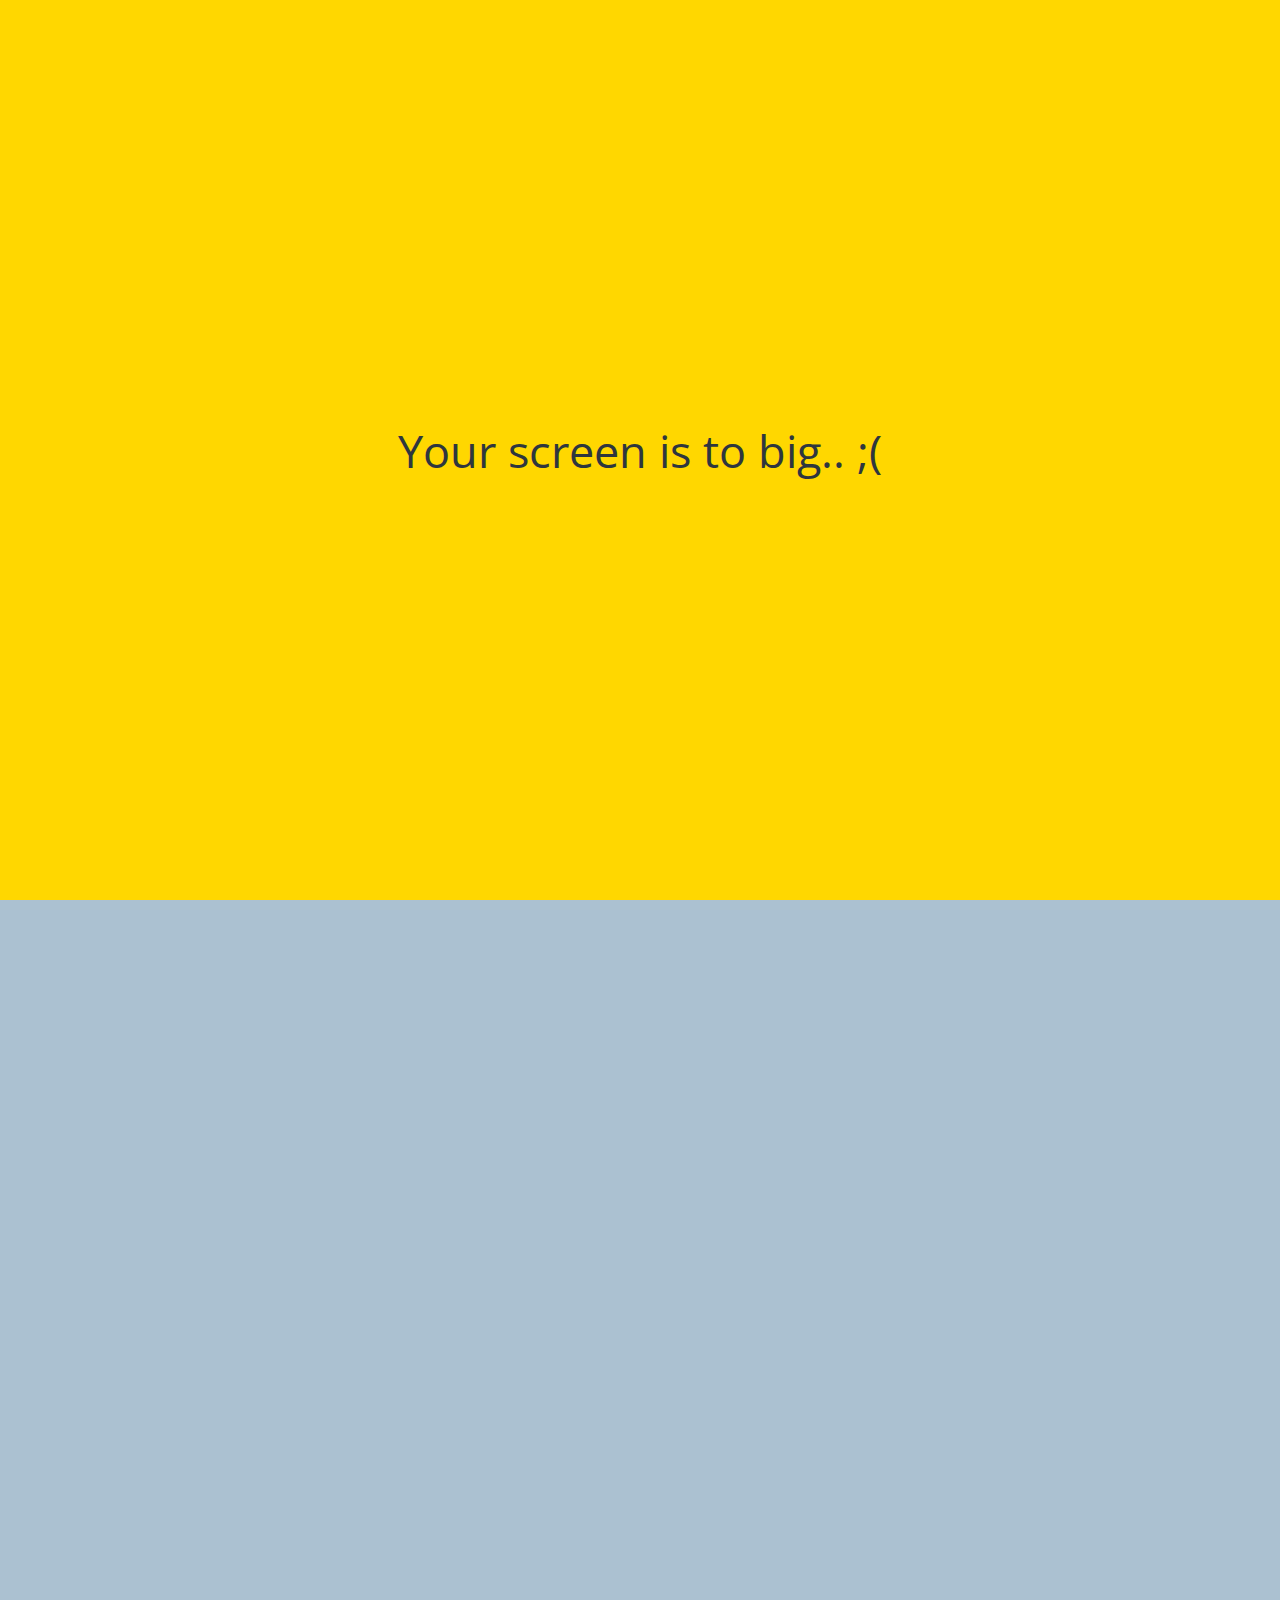
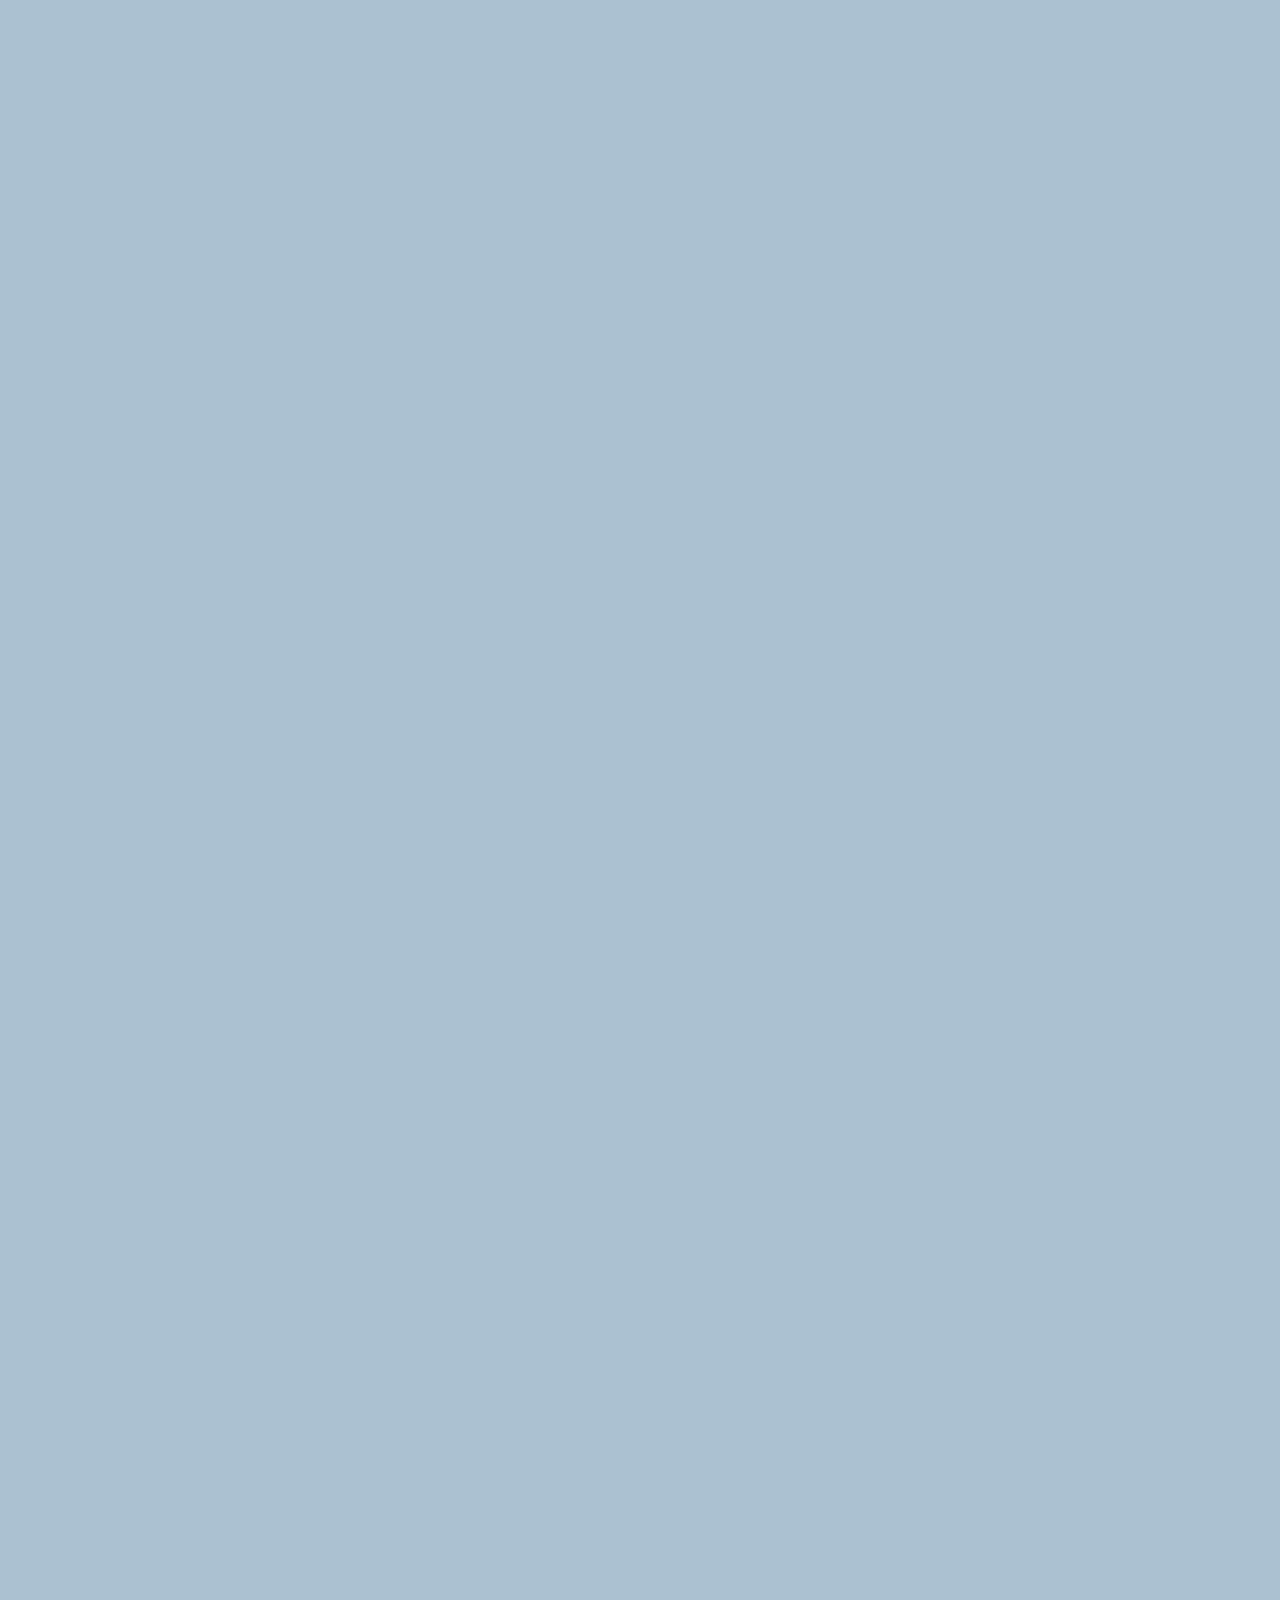
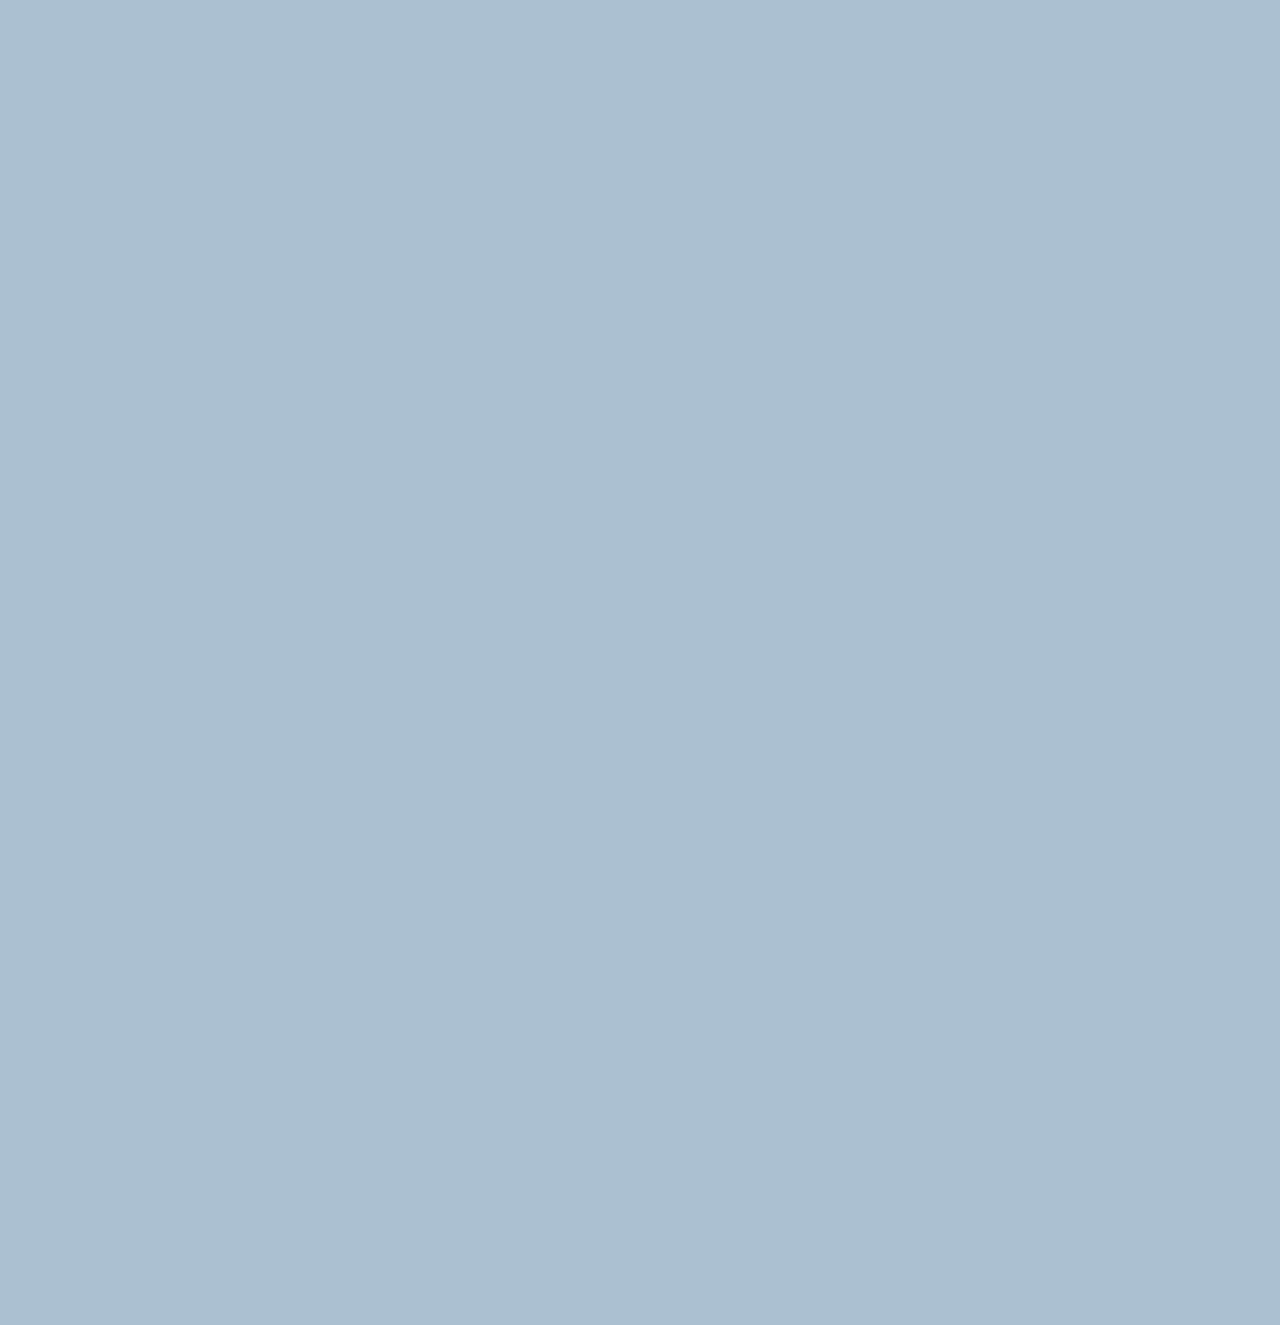
==== chat.html @ 8830664d "kokoa-clone-2022" ====
<!DOCTYPE html>
<html lang="en">
  <head>
    <link rel="stylesheet" href="CSS/styles.css" />
    <meta charset="UTF-8" />
    <meta http-equiv="X-UA-Compatible" content="IE=edge" />
    <meta name="viewport" content="width=device-width, initial-scale=1.0" />
    <title>Chat w/Orange - Kokoa Clone</title>
  </head>
  <body id="chat-screen">
    <div class="status-bar">
      <div class="status-bar__column">
        <span>No Service</span>
        <i class="fas fa-wifi"></i>
      </div>
      <div class="status-bar__column">
        <span>18:43</span>
      </div>
      <div class="status-bar__column">
        <span>110%</span>
        <i class="fas fa-battery-full"></i>
        <i class="fas fa-bolt"></i>
      </div>
    </div>
    <header class="alt-header">
      <div class="alt-header__column">
        <a href="chats.html">
          <i class="fas fa-angle-left fa-3x"></i>
        </a>
      </div>
      <div class="alt-header__column">
        <h1 class="alt-header__title">Orange</h1>
      </div>
      <div class="alt-header__column">
        <span> <i class="fas fa-search fa-lg"></i></span>
        <span><i class="fas fa-bars fa-lg"></i></span>
      </div>
    </header>

    <main class="main-screen more-screen main-chat">
      <div class="chat__timestamp">Tuesday, June 30, 2020</div>
      <div class="message-row">
        <img
          src="https://imgs.search.brave.com/jU3eTCN_kvialw2ZxJDvQo8rqnltDBEEkJD9kLRphDg/rs:fit:711:225:1/g:ce/aHR0cHM6Ly90c2Ux/Lm1tLmJpbmcubmV0/L3RoP2lkPU9JUC40/QkZSWlRrQTFZV3Bl/UDZXZmpSUTl3SGFF/OCZwaWQ9QXBp"
        />
        <div class="message-row__content">
          <span class="message__author">Orange</span>
          <div class="message__info">
            <span class="message__bubble">Hi!</span>
            <span class="message__time">21:27</span>
          </div>
        </div>
      </div>
      <div class="message-row message-row--own">
        <div class="message-row__content">
          <div class="message__info">
            <span class="message__bubble">Hi, Nice to meet you!</span>
            <span class="message__time">21:27</span>
          </div>
        </div>
      </div>
    </main>
    <form class="reply">
      <div class="reply__column">
        <i class="far fa-plus-square fa-lg"></i>
      </div>
      <div class="reply__column">
        <input type="text" placeholder="Write a message..." />
        <i class="far fa-smile-wink fa-lg"></i>
        <button>
          <i class="fas fa-arrow-up"></i>
        </button>
      </div>
    </form>

    <div class="no-mobile">
      <span>Your screen is to big.. ;(</span>
    </div>

    <script
      src="https://kit.fontawesome.com/6478f529f2.js"
      crossorigin="anonymous"
    ></script>
  </body>
</html>
---- CSS/styles.css ----
@import url("https://fonts.googleapis.com/css2?family=Open+Sans:wght@400;600&display=swap");

@import "reset.css";
@import "variables.css";
/*components*/
@import "components/status-bar.css";
@import "components/nav-bar.css";
@import "components/screen-header.css";
@import "components/user-component.css";
@import "components/badge.css";
@import "components/icon-row.css";
@import "components/al-screen-header.css";
@import "components/no-mobile.css";
/*screens*/
@import "screens/login.css";
@import "screens/friends.css";
@import "screens/find.css";
@import "screens/more.css";
@import "screens/settings.css";
@import "screens/chat.css";

body {
  color: #2e363e;
  font-family: "Open Sans", sans-serif;
  padding-top: 25px;
}
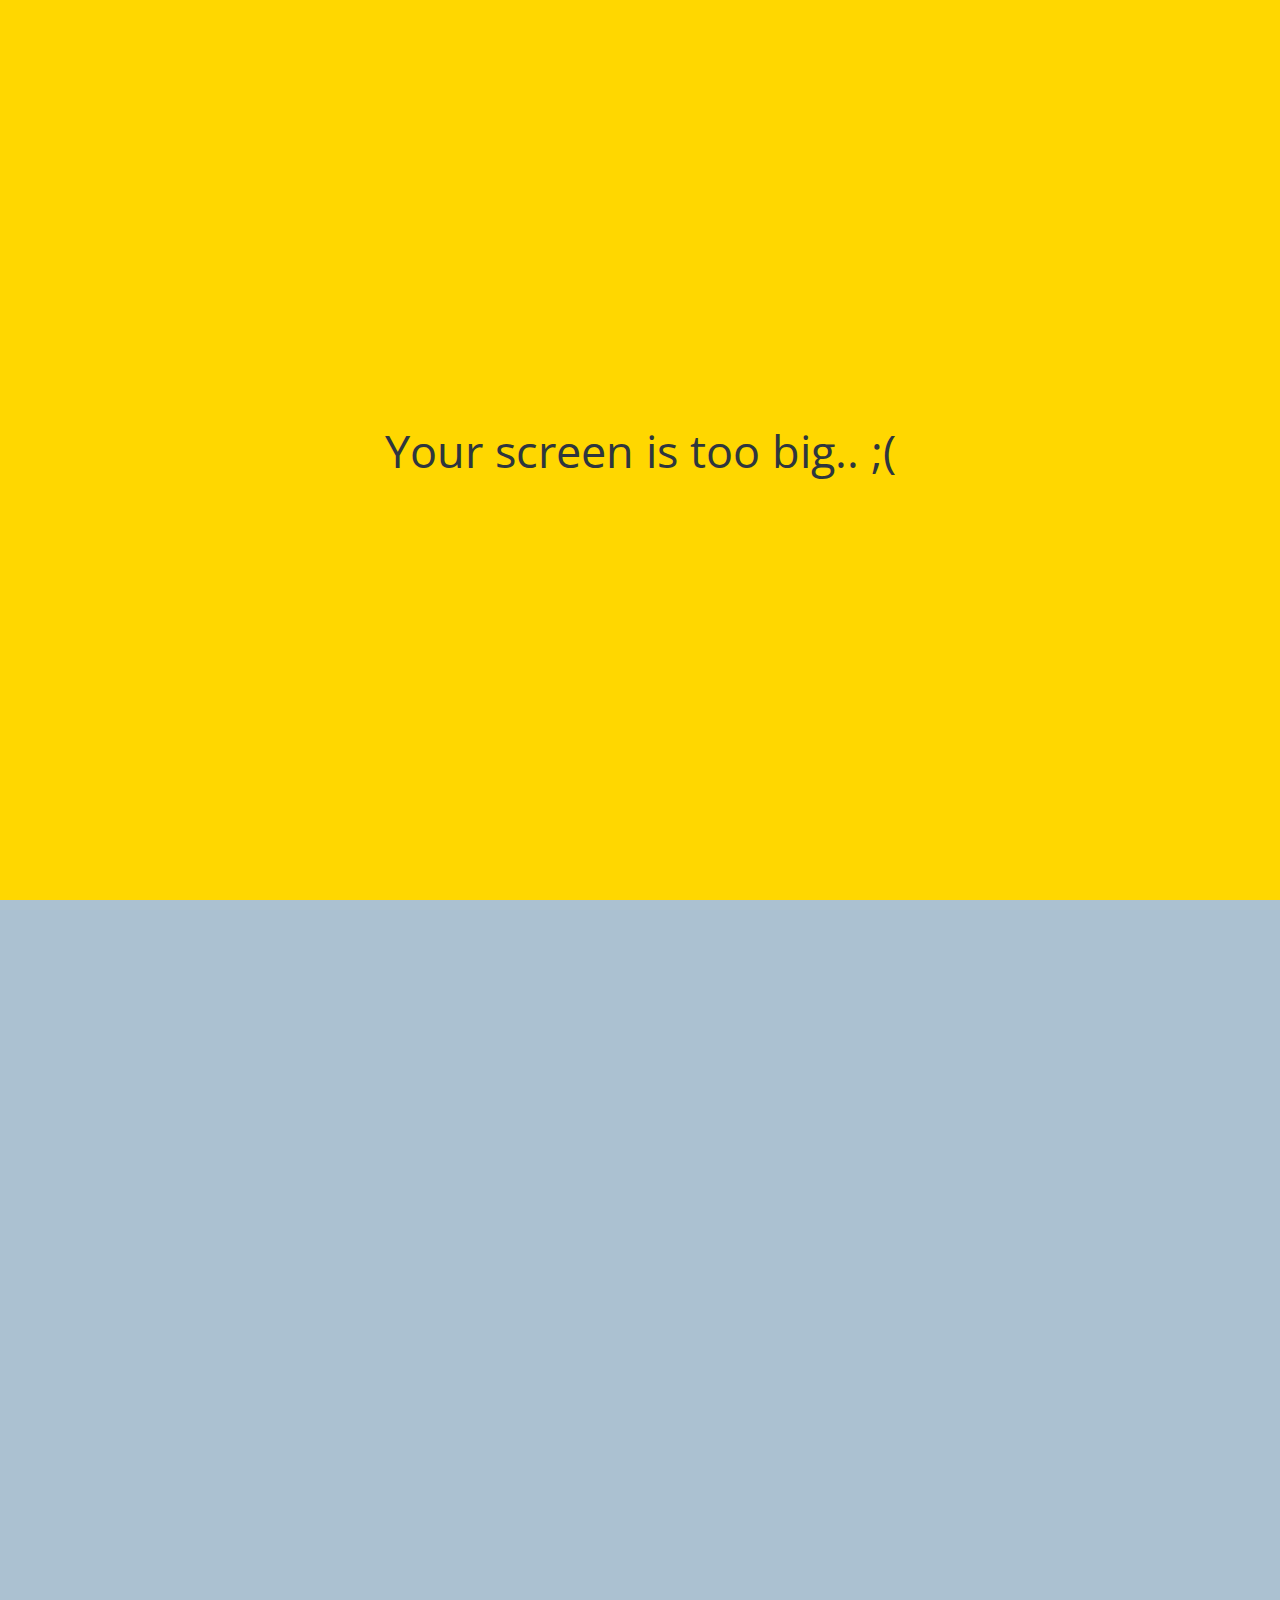
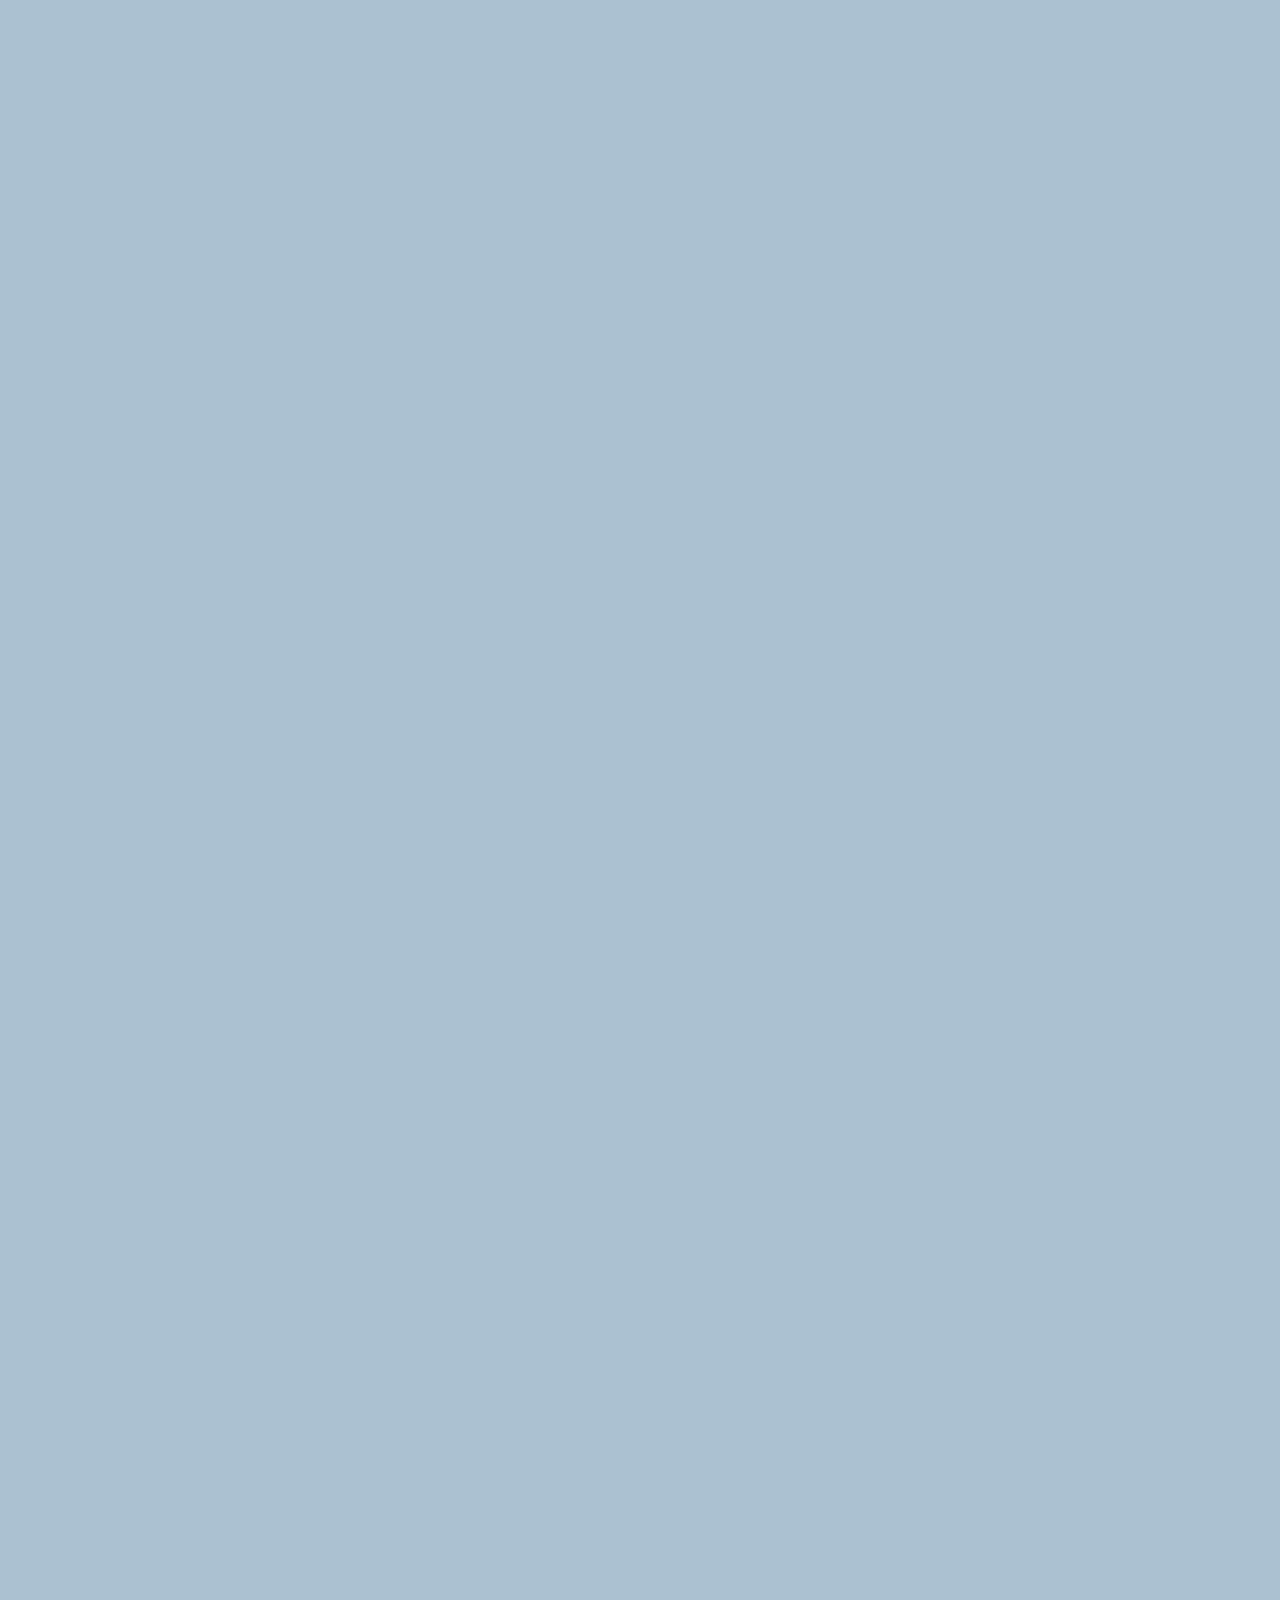
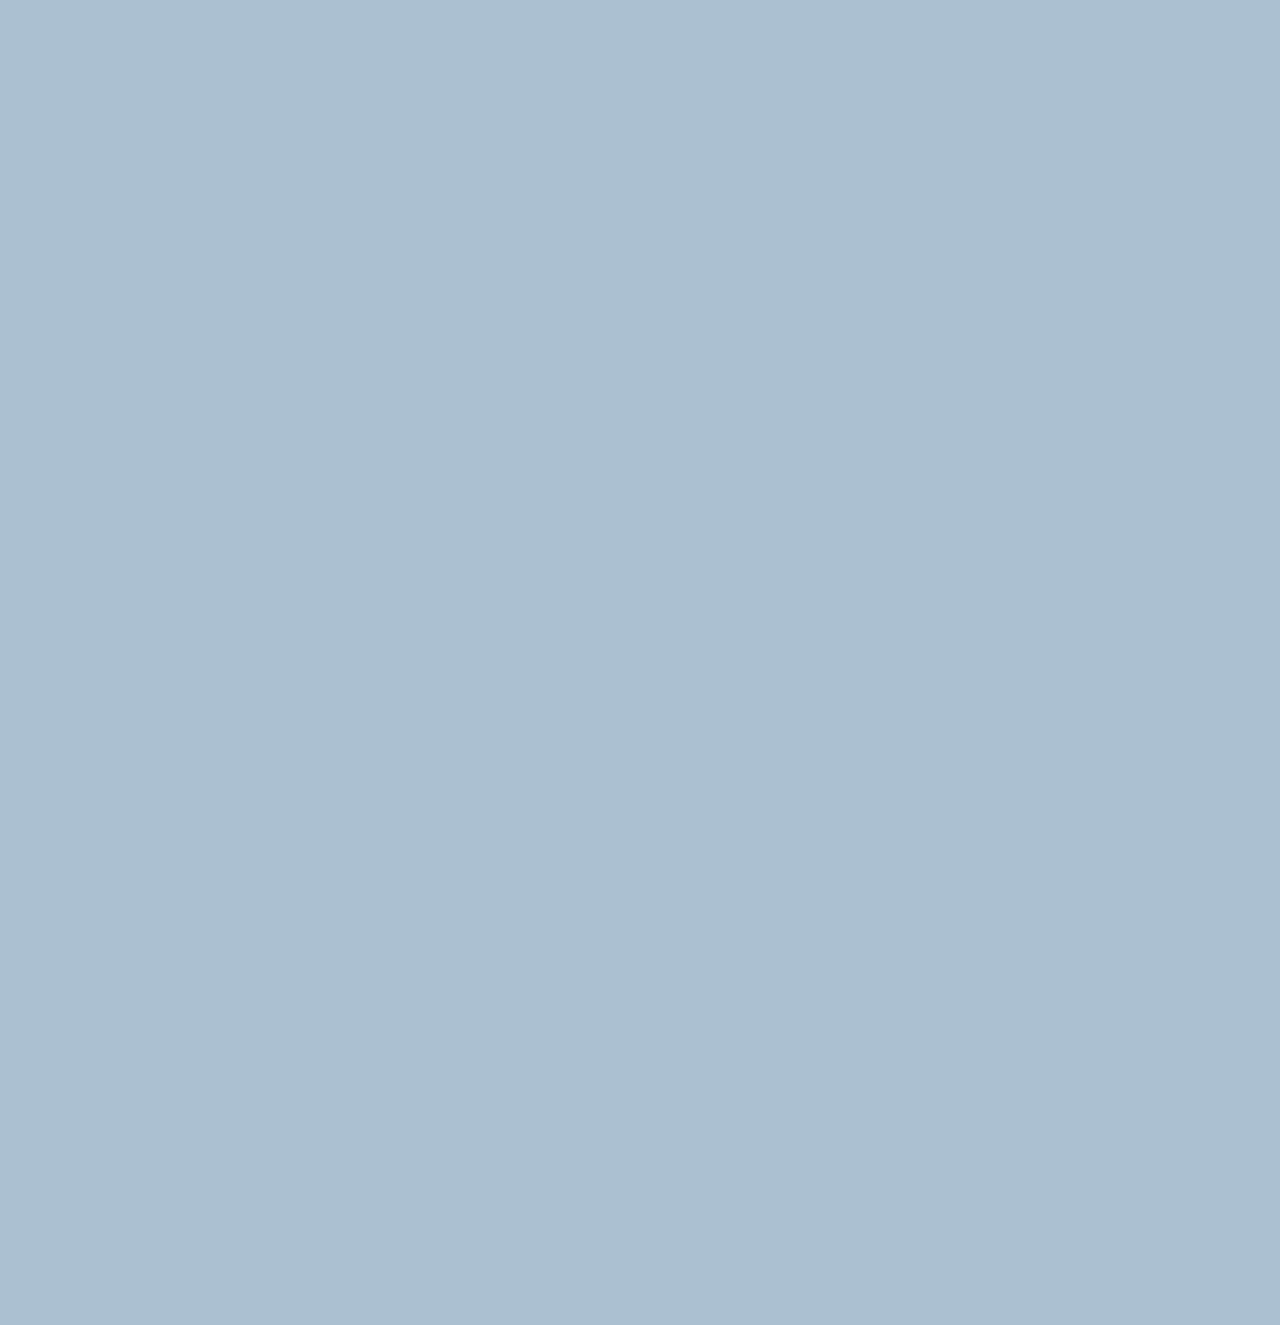
==== commit 2c65c56a: "to -> too" ====
--- a/chat.html
+++ b/chat.html
@@ -74,7 +74,7 @@
     </form>
 
     <div class="no-mobile">
-      <span>Your screen is to big.. ;(</span>
+      <span>Your screen is too big.. ;(</span>
     </div>
 
     <script
